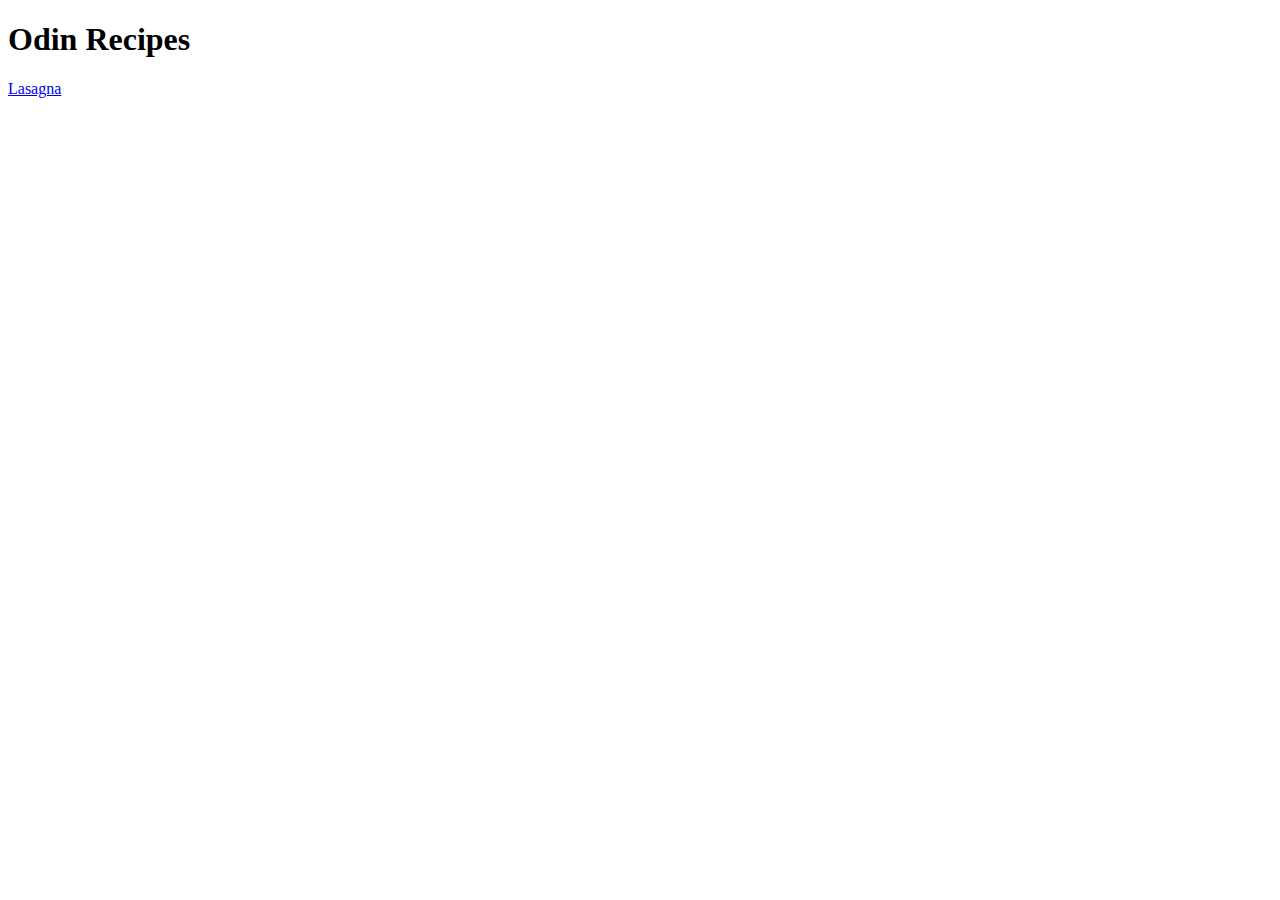
==== index.html @ 3dc415d5 "Add a readme file" ====
<!DOCTYPE html> 
<html> 
    <head lang="en"> 
        <meta charset="utf-8"> 
        <title>Odin Recipes</title> 
    </head> 
    <!-- comment --> 
    <body> 
        <h1>Odin Recipes</h1> 
        <a href="recipes/lasagna.html">Lasagna</a>
    </body>
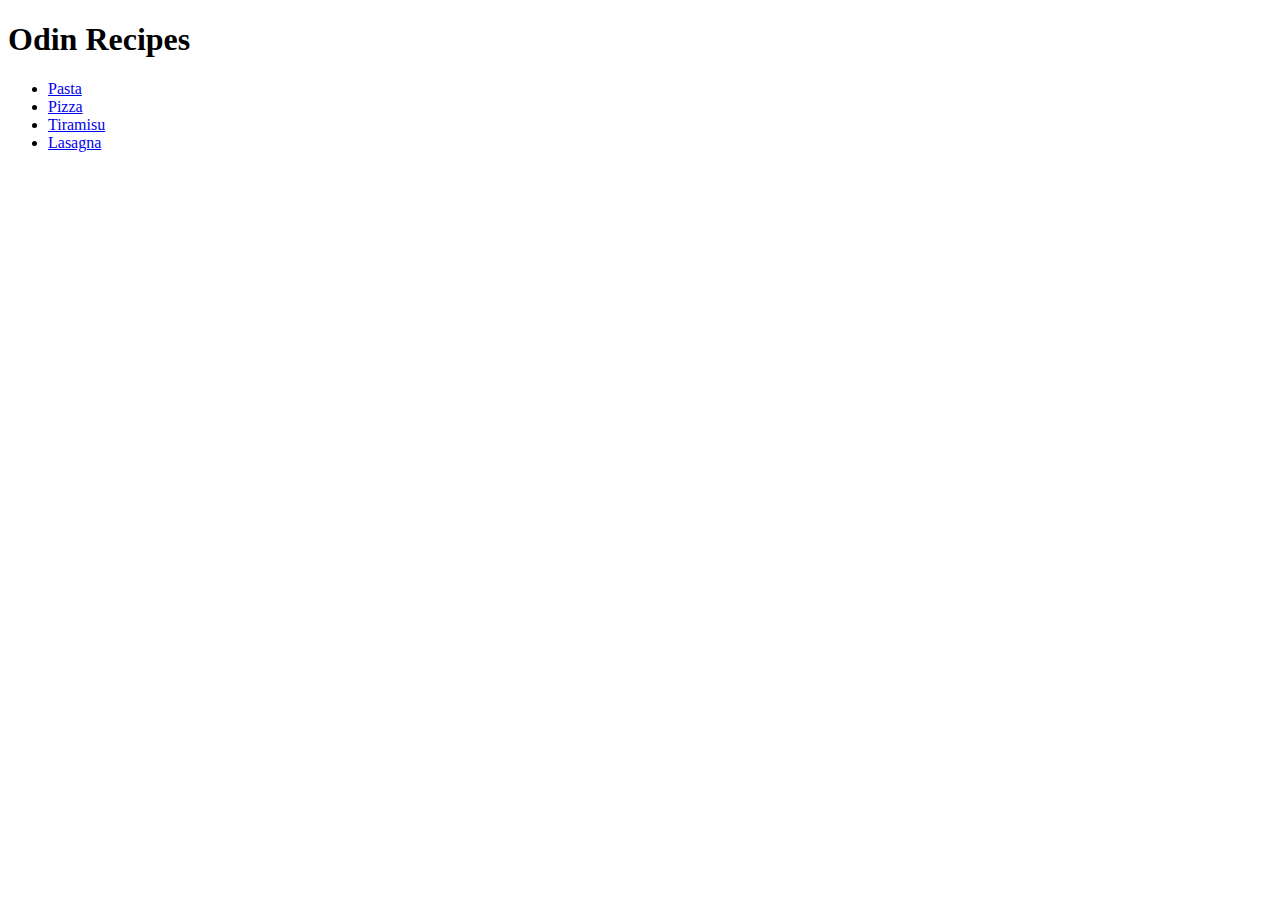
==== commit 311ce76a: "Add Pizza and Tiramisu files" ====
--- a/index.html
+++ b/index.html
@@ -7,5 +7,19 @@
     <!-- comment --> 
     <body> 
         <h1>Odin Recipes</h1> 
-        <a href="recipes/lasagna.html">Lasagna</a>
-    </body>+        <ul> 
+            <li> 
+                <a href="recipes/pasta.html">Pasta</a> 
+            </li> 
+            <li> 
+                <a href="recipes/pizza.html">Pizza</a> 
+            </li> 
+            <li> 
+                <a href="recipes/tiramisu.html">Tiramisu</a> 
+            </li>
+            <li>
+                <a href="recipes/lasagna.html">Lasagna</a>
+            </li>
+        </ul>
+    </body>
+</html>
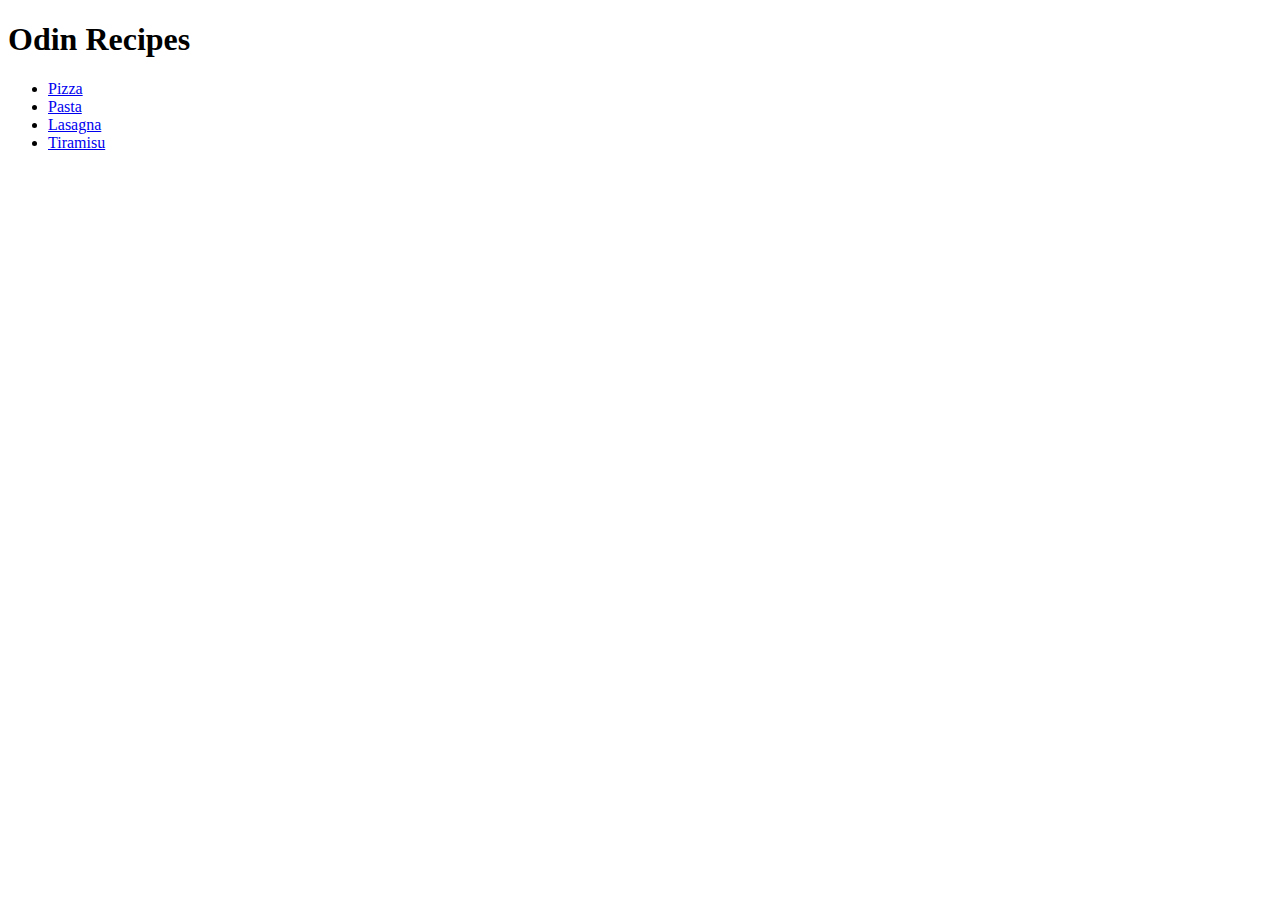
==== commit 11e9f162: "Rearrange recipes" ====
--- a/index.html
+++ b/index.html
@@ -9,16 +9,16 @@
         <h1>Odin Recipes</h1> 
         <ul> 
             <li> 
-                <a href="recipes/pasta.html">Pasta</a> 
+                <a href="recipes/pizza.html">Pizza</a>  
             </li> 
             <li> 
-                <a href="recipes/pizza.html">Pizza</a> 
+                <a href="recipes/pasta.html">Pasta</a>
             </li> 
             <li> 
-                <a href="recipes/tiramisu.html">Tiramisu</a> 
+                <a href="recipes/lasagna.html">Lasagna</a>
             </li>
             <li>
-                <a href="recipes/lasagna.html">Lasagna</a>
+                <a href="recipes/tiramisu.html">Tiramisu</a> 
             </li>
         </ul>
     </body>
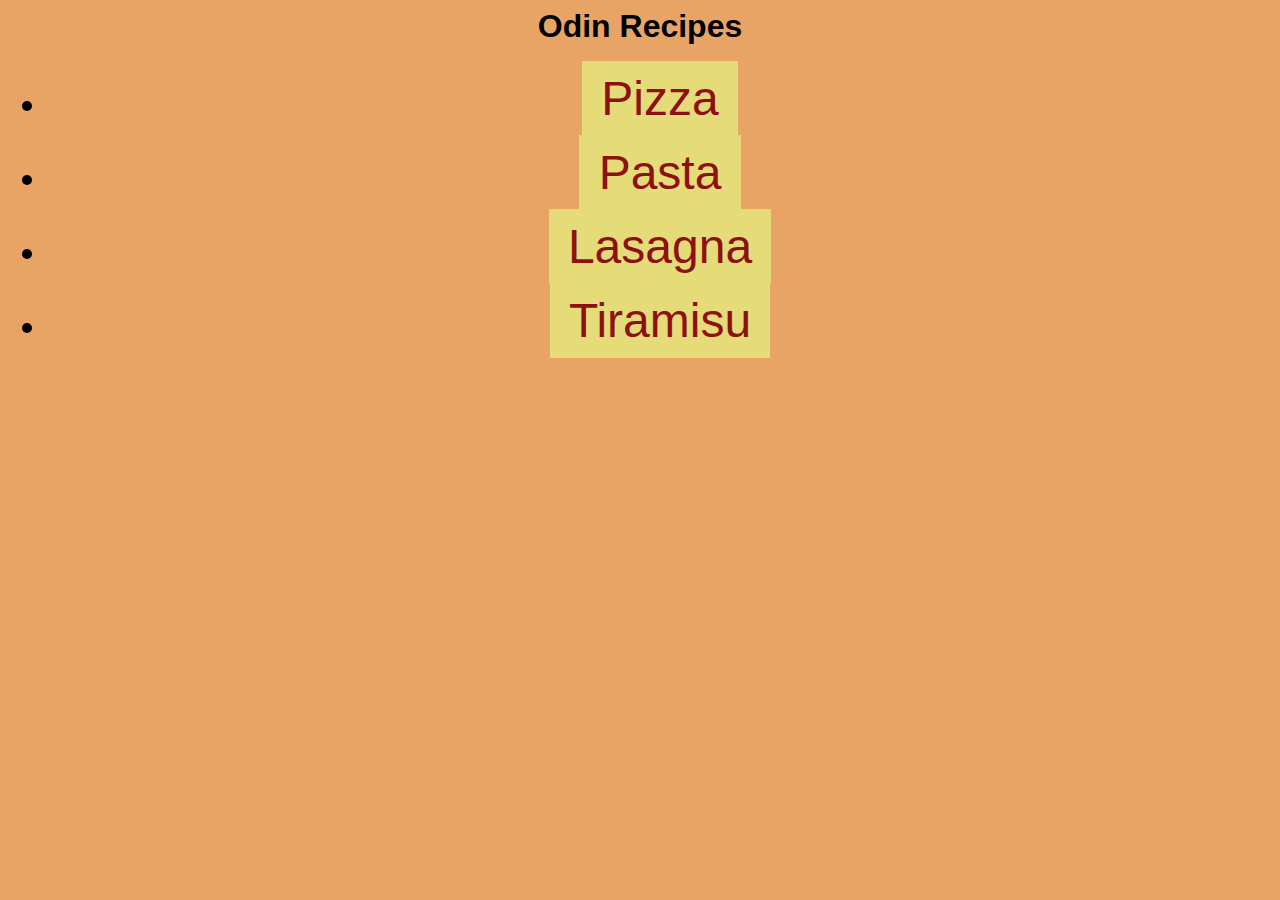
==== commit cadc1dc4: "Add css styling" ====
--- a/index.html
+++ b/index.html
@@ -3,11 +3,12 @@
     <head lang="en"> 
         <meta charset="utf-8"> 
         <title>Odin Recipes</title> 
+        <link rel="stylesheet" href="style.css">
     </head> 
     <!-- comment --> 
     <body> 
         <h1>Odin Recipes</h1> 
-        <ul> 
+        <ul class="home"> 
             <li> 
                 <a href="recipes/pizza.html">Pizza</a>  
             </li> 
--- a/style.css
+++ b/style.css
@@ -0,0 +1,90 @@
+body {
+    background-color:rgb(231, 164, 101)
+}
+
+a {
+    color: #000;
+    text-decoration: none;
+
+}
+
+h1 {
+    font-size: 2em;
+    font-family:'Segoe UI', Tahoma, Geneva, Verdana, sans-serif;
+    color: #000;
+    text-align: center;
+    margin: 0;
+    padding: 0;
+
+}   
+
+h2 {
+    font-size: 1.5em;
+    font-family: 'Lucida Sans', 'Lucida Sans Regular', 'Lucida Grande', 'Lucida Sans Unicode', Geneva, Verdana, sans-serif;
+    color: #000;
+    text-align: center;
+    margin: 0;
+    padding: 0;
+
+}   
+
+p {
+    font-size: 1em;
+    
+    color: #000;
+    text-align: center;
+    margin: 0;
+    padding: 0;
+
+}
+
+.home li {
+    font-size: 2em;
+    font-family: Verdana, Geneva, Tahoma, sans-serif;
+    text-align: center;
+    margin: 0;
+    padding: 0;
+
+}
+
+.home a{
+    color:rgb(141, 17, 17);
+    font-size: 1.5em;
+    background-color:rgb(230, 219, 121);
+    -moz-appearance: button;
+    -ms-appearance: button;
+    -o-appearance: button;
+    -webkit-appearance: button;
+    appearance: button;
+    text-decoration: solid;
+    color:rgb(141, 17, 17);
+    padding: 0.2em 0.4em;
+}
+
+#home {
+    background-color: #fad49a;
+    padding: 10px;
+    margin: 10px;
+    border: 1px solid #6b0303;
+    border-radius: 10px;
+    width: 50%;
+    margin-left: auto;
+    margin-right: auto;
+
+}
+
+li {
+    font-size: 1em;
+    font-family: Verdana, Geneva, Tahoma, sans-serif;
+    text-align: left;
+    margin: 0;
+    padding: 0;
+
+}
+img {
+    display: block;
+    margin-left: auto;
+    margin-right: auto;
+    width: 50%;
+
+}